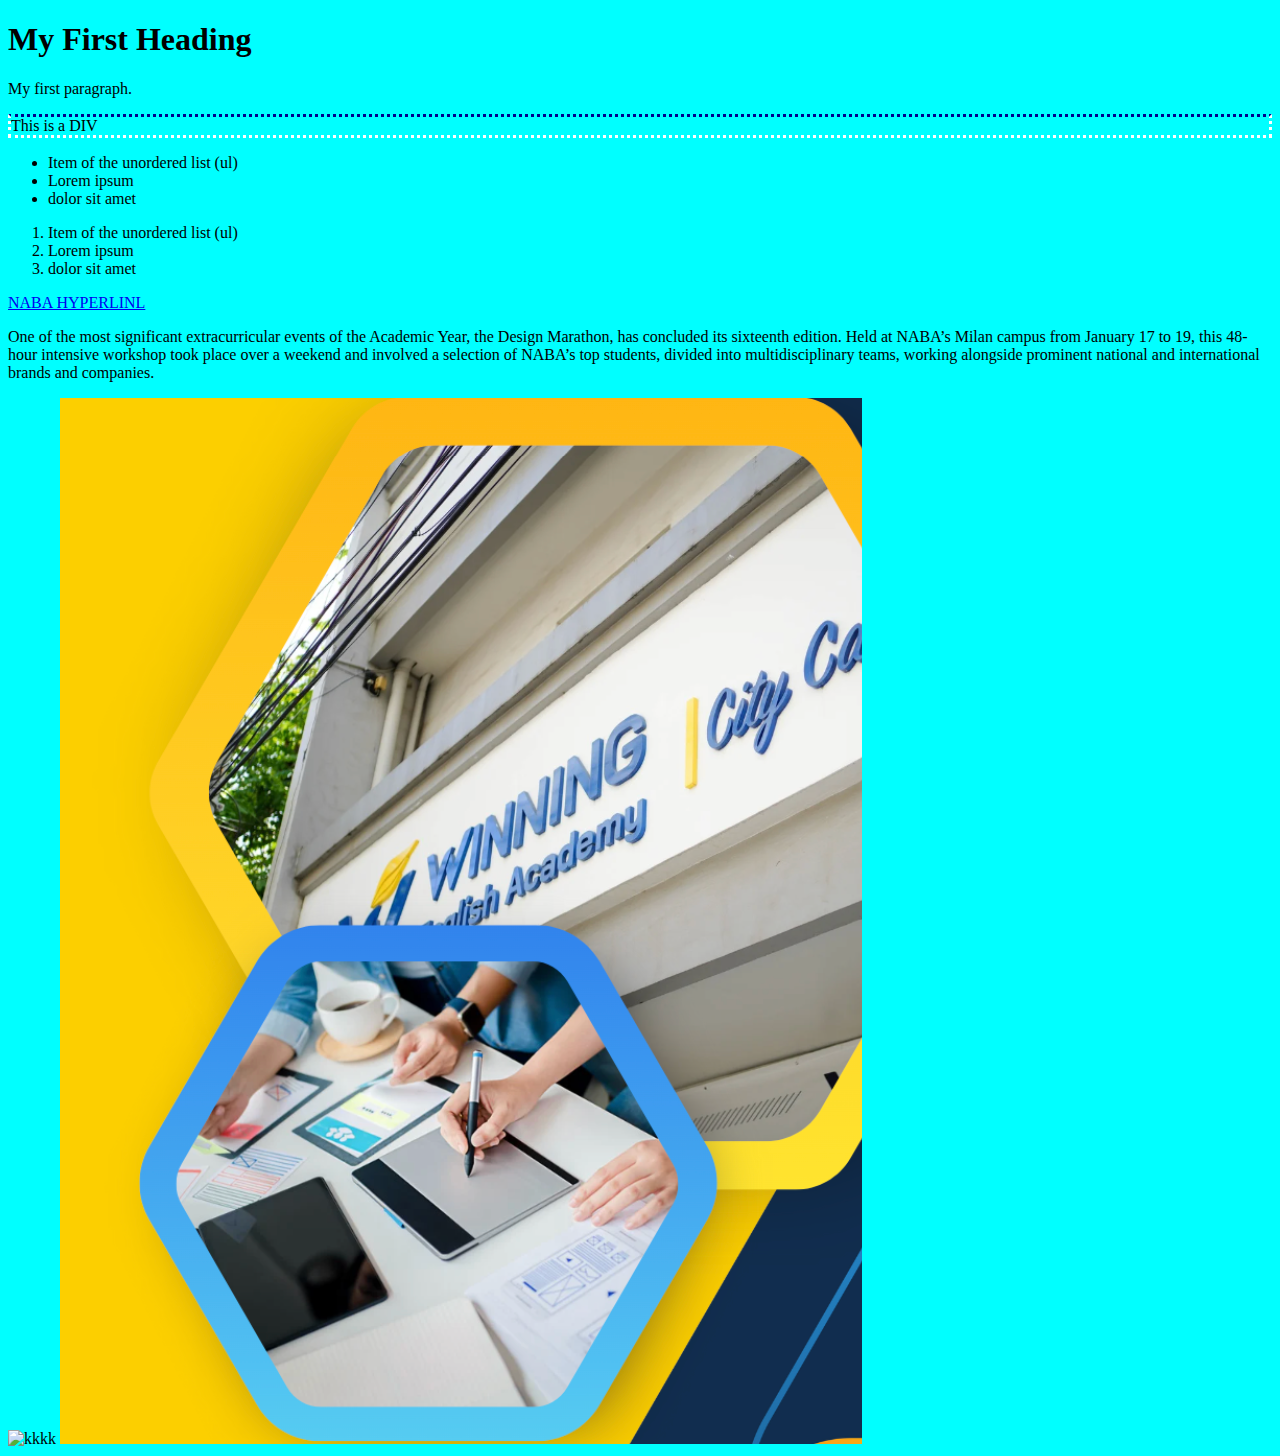
==== EX-00/index.html @ d6b40efd "test" ====
<!DOCTYPE html>
<html>

<head>
    <title>Page Title</title>
    <link rel="stylesheet" href="css/stile.css">

</head>

<body>



    <h1>My First Heading</h1>
    <p>My first paragraph.</p>
    <div>This is a DIV </div>
    <ul>
        <li>Item of the unordered list (ul)</li>
        <li>Lorem ipsum</li>
        <li>dolor sit amet</li>

    </ul>
    <ol>
        <li>Item of the unordered list (ul)</li>
        <li>Lorem ipsum</li>
        <li>dolor sit amet</li>
    </ol>

    <a href="https://www.naba.it/en" target="_blank"> NABA HYPERLINL</a>
    <p><span>One of the most significant extracurricular events of the Academic Year, the Design Marathon, has concluded
            its sixteenth edition. Held at NABA’s Milan campus from January 17 to 19, this 48-hour intensive workshop
            took place over a weekend and involved a selection of NABA’s top students, divided into multidisciplinary
            teams, working alongside prominent national and international brands and companies. </span>

    </p>

    <img src="https://www.naba.it/naba/entities/news/header-design-marathon.jpg" alt="kkkk">
    <img src="img/test01.png">


</body>

</html>
---- EX-00/css/stile.css ----
body {
  background-color: aqua;
}

div { 
  border: 1px solid red;
  border-width: 3px;
  border-style: dotted;
  border-color: white;
  border-top-color: darkblue;
  
}
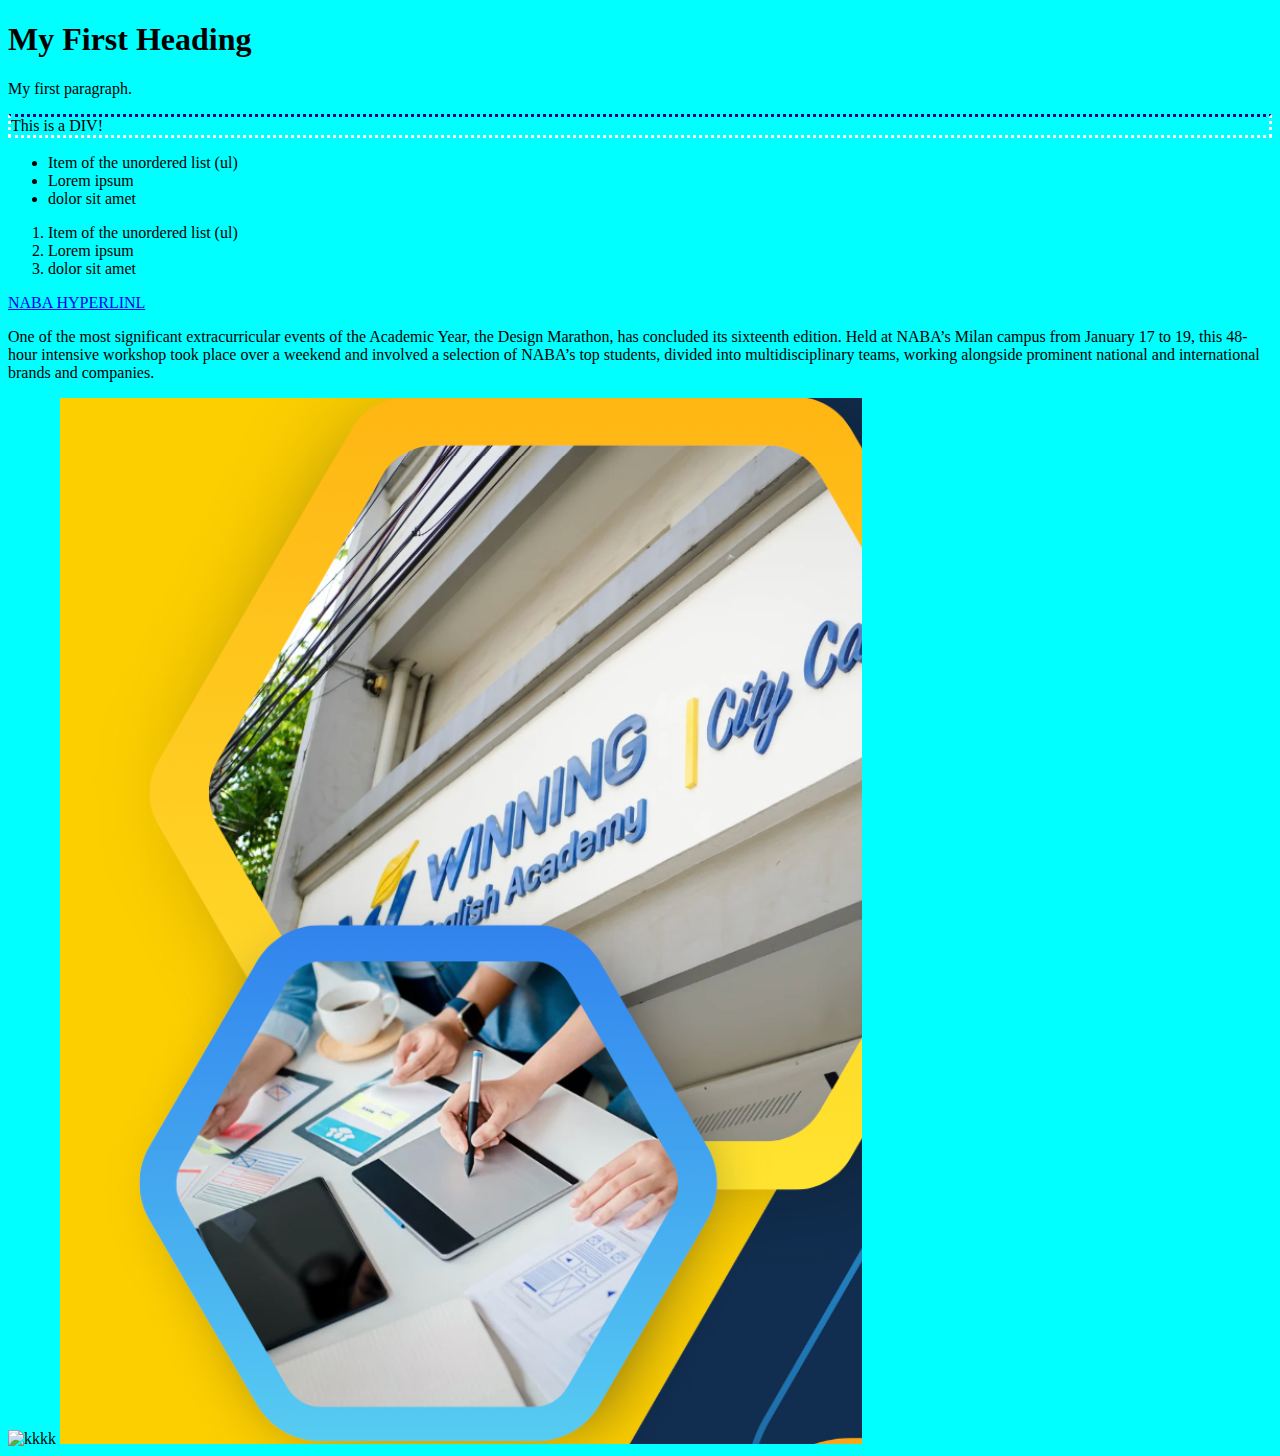
==== commit af3721e9: "test upd" ====
--- a/EX-00/index.html
+++ b/EX-00/index.html
@@ -13,7 +13,7 @@
 
     <h1>My First Heading</h1>
     <p>My first paragraph.</p>
-    <div>This is a DIV </div>
+    <div>This is a DIV!</div>
     <ul>
         <li>Item of the unordered list (ul)</li>
         <li>Lorem ipsum</li>
